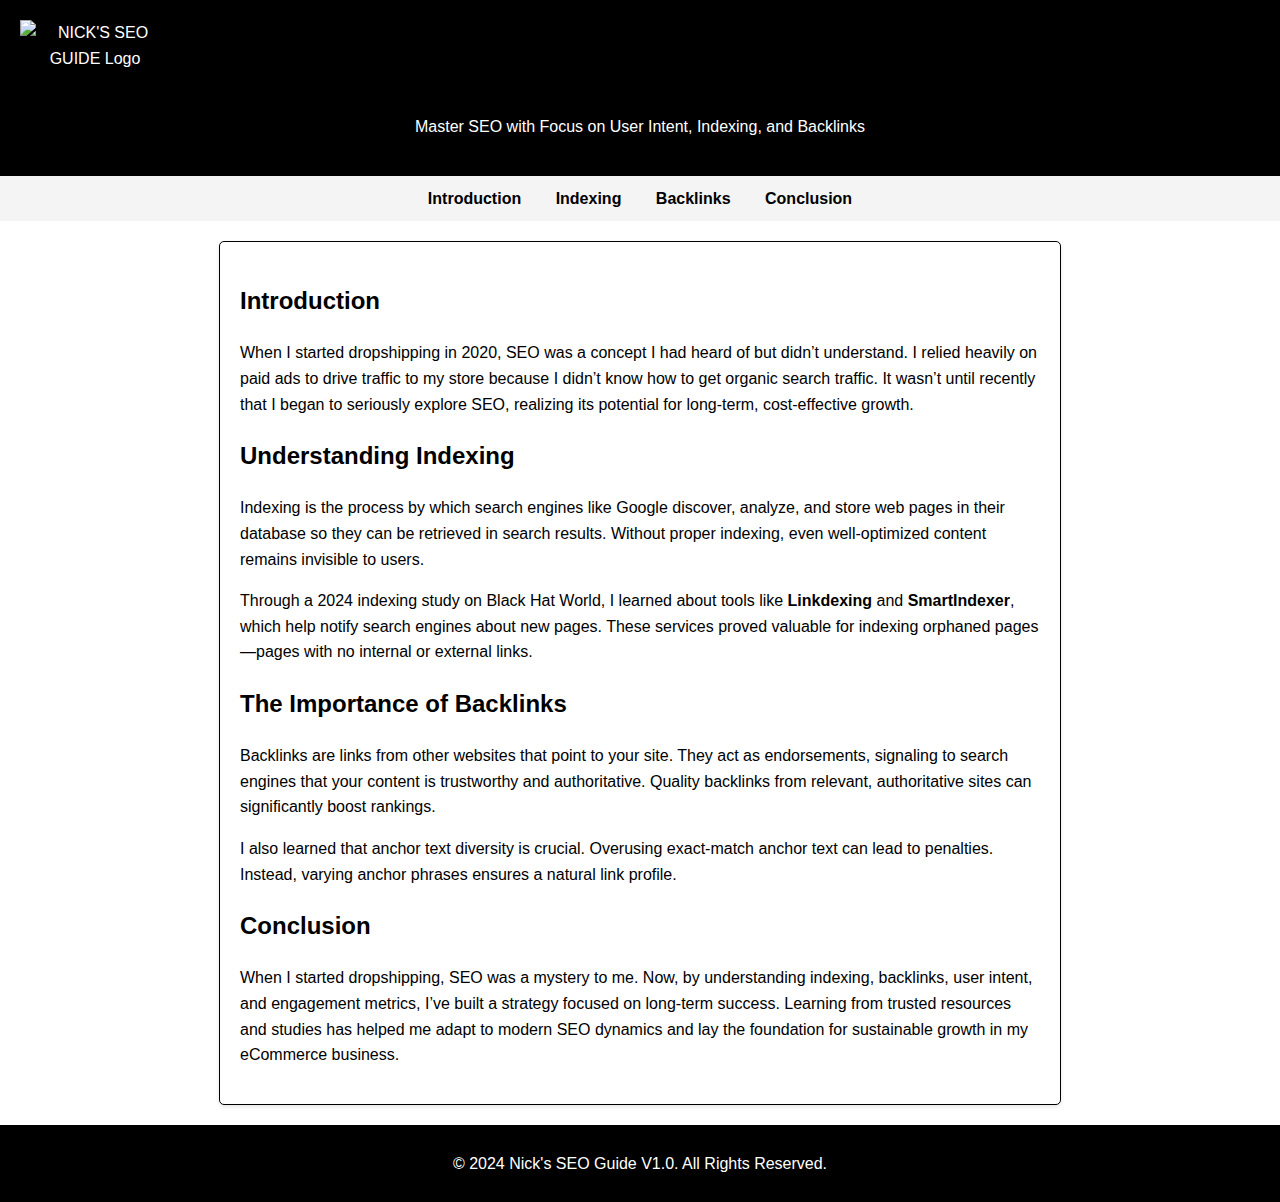
==== index.html @ 4b550d13 "Create index.html" ====
<!DOCTYPE html>
<html lang="en">
<head>
    <meta charset="UTF-8">
    <meta name="viewport" content="width=device-width, initial-scale=1.0">
    <meta name="description" content="NICK'S SEO GUIDE V1.0: Learn SEO with a focus on user intent, indexing, and backlinks.">
    <meta name="keywords" content="SEO, Indexing, Backlinks, User Intent, Dropshipping, SEO Guide">
    <meta name="author" content="Nick">
    <title>NICK'S SEO GUIDE V1.0</title>
    <style>
        @font-face {
            font-family: "PatagoniaFont";
            src: url('https://fonts.cdnfonts.com/s/25892/Patagonia-Regular.ttf') format('truetype');
        }
        body {
            font-family: "PatagoniaFont", Arial, sans-serif;
            line-height: 1.6;
            margin: 0;
            padding: 0;
            color: #000;
            background: #fff;
        }
        header {
            background: #000;
            color: #fff;
            text-align: center;
            padding: 20px 10px;
            position: relative;
        }
        header img {
            width: 150px;
            position: absolute;
            top: 20px;
            left: 20px;
        }
        nav {
            background: #f4f4f4;
            padding: 10px;
            text-align: center;
        }
        nav a {
            color: #000;
            text-decoration: none;
            margin: 0 15px;
            font-weight: bold;
        }
        nav a:hover {
            text-decoration: underline;
        }
        main {
            max-width: 800px;
            margin: 20px auto;
            padding: 20px;
            background: #fff;
            border: 1px solid #000;
            border-radius: 5px;
            box-shadow: 0 2px 4px rgba(0, 0, 0, 0.1);
        }
        h1, h2, h3 {
            color: #000;
        }
        footer {
            background: #000;
            color: #fff;
            text-align: center;
            padding: 10px 0;
            margin-top: 20px;
        }
        .citation {
            font-size: 0.9em;
            color: #555;
        }
        .citation a {
            color: #000;
            text-decoration: underline;
        }
    </style>
</head>
<body>
    <header>
        <img src="https://via.placeholder.com/150?text=NICK'S+SEO" alt="NICK'S SEO GUIDE Logo">
        <h1>NICK'S SEO GUIDE V1.0</h1>
        <p>Master SEO with Focus on User Intent, Indexing, and Backlinks</p>
    </header>
    <nav>
        <a href="#introduction">Introduction</a>
        <a href="#indexing">Indexing</a>
        <a href="#backlinks">Backlinks</a>
        <a href="#conclusion">Conclusion</a>
    </nav>
    <main>
        <section id="introduction">
            <h2>Introduction</h2>
            <p>When I started dropshipping in 2020, SEO was a concept I had heard of but didn’t understand. I relied heavily on paid ads to drive traffic to my store because I didn’t know how to get organic search traffic. It wasn’t until recently that I began to seriously explore SEO, realizing its potential for long-term, cost-effective growth.</p>
        </section>
        <section id="indexing">
            <h2>Understanding Indexing</h2>
            <p>Indexing is the process by which search engines like Google discover, analyze, and store web pages in their database so they can be retrieved in search results. Without proper indexing, even well-optimized content remains invisible to users.</p>
            <p>Through a 2024 indexing study on Black Hat World, I learned about tools like <strong>Linkdexing</strong> and <strong>SmartIndexer</strong>, which help notify search engines about new pages. These services proved valuable for indexing orphaned pages—pages with no internal or external links.</p>
        </section>
        <section id="backlinks">
            <h2>The Importance of Backlinks</h2>
            <p>Backlinks are links from other websites that point to your site. They act as endorsements, signaling to search engines that your content is trustworthy and authoritative. Quality backlinks from relevant, authoritative sites can significantly boost rankings.</p>
            <p>I also learned that anchor text diversity is crucial. Overusing exact-match anchor text can lead to penalties. Instead, varying anchor phrases ensures a natural link profile.</p>
        </section>
        <section id="conclusion">
            <h2>Conclusion</h2>
            <p>When I started dropshipping, SEO was a mystery to me. Now, by understanding indexing, backlinks, user intent, and engagement metrics, I’ve built a strategy focused on long-term success. Learning from trusted resources and studies has helped me adapt to modern SEO dynamics and lay the foundation for sustainable growth in my eCommerce business.</p>
        </section>
    </main>
    <footer>
        <p>&copy; 2024 Nick's SEO Guide V1.0. All Rights Reserved.</p>
    </footer>
</body>
</html>
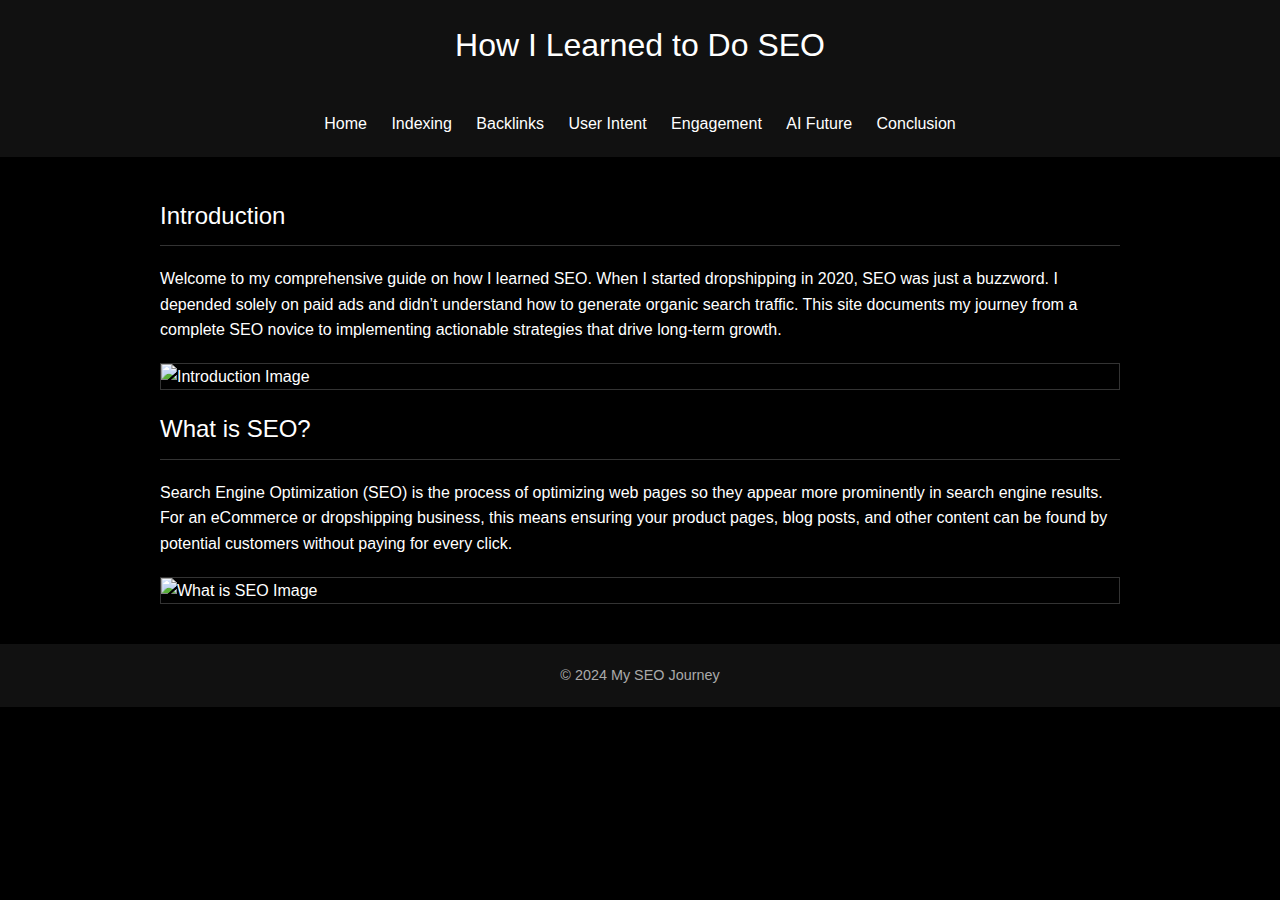
==== commit e52b36be: "Update index.html" ====
--- a/index.html
+++ b/index.html
@@ -1,115 +1,43 @@
 <!DOCTYPE html>
 <html lang="en">
 <head>
-    <meta charset="UTF-8">
-    <meta name="viewport" content="width=device-width, initial-scale=1.0">
-    <meta name="description" content="NICK'S SEO GUIDE V1.0: Learn SEO with a focus on user intent, indexing, and backlinks.">
-    <meta name="keywords" content="SEO, Indexing, Backlinks, User Intent, Dropshipping, SEO Guide">
-    <meta name="author" content="Nick">
-    <title>NICK'S SEO GUIDE V1.0</title>
-    <style>
-        @font-face {
-            font-family: "PatagoniaFont";
-            src: url('https://fonts.cdnfonts.com/s/25892/Patagonia-Regular.ttf') format('truetype');
-        }
-        body {
-            font-family: "PatagoniaFont", Arial, sans-serif;
-            line-height: 1.6;
-            margin: 0;
-            padding: 0;
-            color: #000;
-            background: #fff;
-        }
-        header {
-            background: #000;
-            color: #fff;
-            text-align: center;
-            padding: 20px 10px;
-            position: relative;
-        }
-        header img {
-            width: 150px;
-            position: absolute;
-            top: 20px;
-            left: 20px;
-        }
-        nav {
-            background: #f4f4f4;
-            padding: 10px;
-            text-align: center;
-        }
-        nav a {
-            color: #000;
-            text-decoration: none;
-            margin: 0 15px;
-            font-weight: bold;
-        }
-        nav a:hover {
-            text-decoration: underline;
-        }
-        main {
-            max-width: 800px;
-            margin: 20px auto;
-            padding: 20px;
-            background: #fff;
-            border: 1px solid #000;
-            border-radius: 5px;
-            box-shadow: 0 2px 4px rgba(0, 0, 0, 0.1);
-        }
-        h1, h2, h3 {
-            color: #000;
-        }
-        footer {
-            background: #000;
-            color: #fff;
-            text-align: center;
-            padding: 10px 0;
-            margin-top: 20px;
-        }
-        .citation {
-            font-size: 0.9em;
-            color: #555;
-        }
-        .citation a {
-            color: #000;
-            text-decoration: underline;
-        }
-    </style>
+<meta charset="UTF-8" />
+<meta name="viewport" content="width=device-width, initial-scale=1.0"/>
+<title>How I Learned SEO - Home</title>
+<link rel="stylesheet" href="style.css">
 </head>
 <body>
-    <header>
-        <img src="https://via.placeholder.com/150?text=NICK'S+SEO" alt="NICK'S SEO GUIDE Logo">
-        <h1>NICK'S SEO GUIDE V1.0</h1>
-        <p>Master SEO with Focus on User Intent, Indexing, and Backlinks</p>
-    </header>
-    <nav>
-        <a href="#introduction">Introduction</a>
-        <a href="#indexing">Indexing</a>
-        <a href="#backlinks">Backlinks</a>
-        <a href="#conclusion">Conclusion</a>
-    </nav>
-    <main>
-        <section id="introduction">
-            <h2>Introduction</h2>
-            <p>When I started dropshipping in 2020, SEO was a concept I had heard of but didn’t understand. I relied heavily on paid ads to drive traffic to my store because I didn’t know how to get organic search traffic. It wasn’t until recently that I began to seriously explore SEO, realizing its potential for long-term, cost-effective growth.</p>
-        </section>
-        <section id="indexing">
-            <h2>Understanding Indexing</h2>
-            <p>Indexing is the process by which search engines like Google discover, analyze, and store web pages in their database so they can be retrieved in search results. Without proper indexing, even well-optimized content remains invisible to users.</p>
-            <p>Through a 2024 indexing study on Black Hat World, I learned about tools like <strong>Linkdexing</strong> and <strong>SmartIndexer</strong>, which help notify search engines about new pages. These services proved valuable for indexing orphaned pages—pages with no internal or external links.</p>
-        </section>
-        <section id="backlinks">
-            <h2>The Importance of Backlinks</h2>
-            <p>Backlinks are links from other websites that point to your site. They act as endorsements, signaling to search engines that your content is trustworthy and authoritative. Quality backlinks from relevant, authoritative sites can significantly boost rankings.</p>
-            <p>I also learned that anchor text diversity is crucial. Overusing exact-match anchor text can lead to penalties. Instead, varying anchor phrases ensures a natural link profile.</p>
-        </section>
-        <section id="conclusion">
-            <h2>Conclusion</h2>
-            <p>When I started dropshipping, SEO was a mystery to me. Now, by understanding indexing, backlinks, user intent, and engagement metrics, I’ve built a strategy focused on long-term success. Learning from trusted resources and studies has helped me adapt to modern SEO dynamics and lay the foundation for sustainable growth in my eCommerce business.</p>
-        </section>
-    </main>
-    <footer>
-        <p>&copy; 2024 Nick's SEO Guide V1.0. All Rights Reserved.</p>
-    </footer>
+<header>
+  <h1>How I Learned to Do SEO</h1>
+</header>
+
+<nav>
+  <a href="index.html">Home</a>
+  <a href="indexing.html">Indexing</a>
+  <a href="backlinks.html">Backlinks</a>
+  <a href="intent.html">User Intent</a>
+  <a href="engagement.html">Engagement</a>
+  <a href="ai-future.html">AI Future</a>
+  <a href="conclusion.html">Conclusion</a>
+</nav>
+
+<div class="container">
+  <section>
+    <h2>Introduction</h2>
+    <p>Welcome to my comprehensive guide on how I learned SEO. When I started dropshipping in 2020, SEO was just a buzzword. I depended solely on paid ads and didn’t understand how to generate organic search traffic. This site documents my journey from a complete SEO novice to implementing actionable strategies that drive long-term growth.</p>
+    <img src="your-image.jpg" alt="Introduction Image">
+  </section>
+
+  <section>
+    <h2>What is SEO?</h2>
+    <p>Search Engine Optimization (SEO) is the process of optimizing web pages so they appear more prominently in search engine results. For an eCommerce or dropshipping business, this means ensuring your product pages, blog posts, and other content can be found by potential customers without paying for every click.</p>
+    <img src="your-image.jpg" alt="What is SEO Image">
+  </section>
+</div>
+
+<footer>
+  <p>&copy; 2024 My SEO Journey</p>
+</footer>
+
 </body>
 </html>
--- a/style.css
+++ b/style.css
@@ -0,0 +1,56 @@
+body {
+  background-color: #000;
+  color: #fff;
+  font-family: "Helvetica Neue", Arial, sans-serif;
+  margin: 0;
+  padding: 0;
+  line-height: 1.6;
+}
+
+header, nav, footer {
+  background-color: #111;
+  padding: 20px;
+  text-align: center;
+}
+
+header h1 {
+  margin: 0;
+  font-weight: 300;
+}
+
+nav a {
+  color: #fff;
+  text-decoration: none;
+  margin: 0 10px;
+  font-weight: 500;
+}
+
+nav a:hover {
+  text-decoration: underline;
+}
+
+.container {
+  max-width: 960px;
+  margin: 40px auto;
+  padding: 0 20px;
+}
+
+h2 {
+  font-weight: 300;
+  border-bottom: 1px solid #333;
+  padding-bottom: 10px;
+}
+
+section img {
+  max-width: 100%;
+  height: auto;
+  display: block;
+  margin: 20px 0;
+  border: 1px solid #333;
+}
+
+footer p {
+  font-size: 0.9em;
+  color: #aaa;
+  margin: 0;
+}
